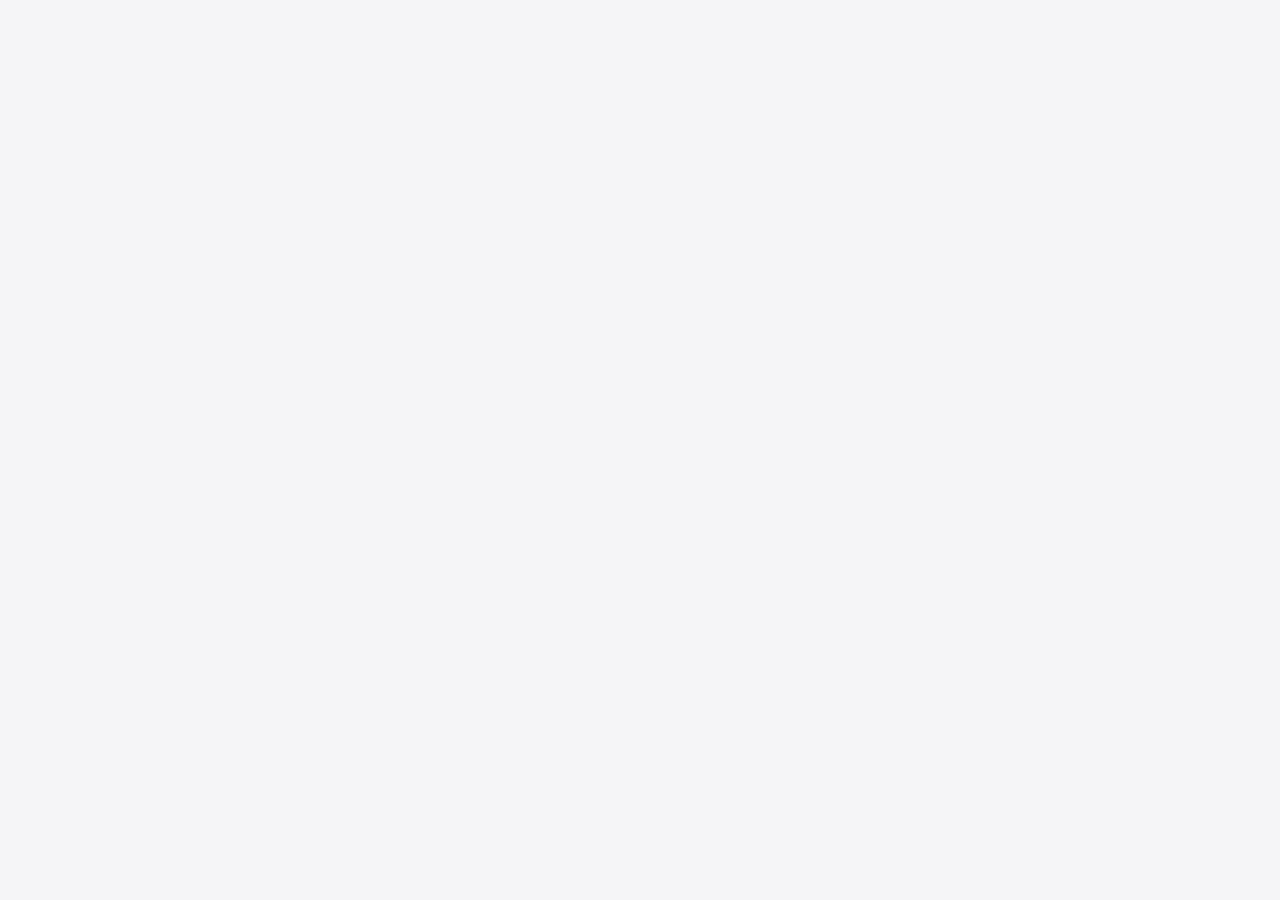
==== 译者决策工作台_公开双模式版/index.html @ 1ce60af8 "Fail closed if workspace account isolation cannot complete" ====
<!doctype html>
<html lang="zh-CN">
<head>
<meta charset="utf-8">
<meta name="viewport" content="width=device-width,initial-scale=1">
<title>Transhelper · Workspace</title>
<style>
html,body{height:100%;margin:0;background:#f5f5f7}
#app{display:block;width:100%;height:100%;border:0}
#status{position:fixed;inset:0;display:none;place-items:center;background:#f5f5f7;color:#607083;font:14px -apple-system,BlinkMacSystemFont,"PingFang SC",sans-serif;z-index:2}
#status[hidden]{display:none}
#account-entry{display:none;position:fixed;right:18px;top:12px;z-index:4;padding:7px 12px;border:1px solid #d6dfe7;border-radius:999px;background:#fffefef2;box-shadow:0 2px 9px #0000000b;color:#3e5770;text-decoration:none;font:12px -apple-system,BlinkMacSystemFont,'PingFang SC',sans-serif}
#account-entry:focus-visible{outline:2px solid #2d70a8;outline-offset:2px}
body.th-header-integrated #account-entry,body.th-header-integrated #tw-cloud-status{display:none!important}
#th-account-panel[hidden]{display:none!important}
#th-account-panel{position:fixed;inset:0;z-index:1000;display:flex;align-items:center;justify-content:center;padding:18px;background:rgba(20,34,54,.36)}
#th-account-dialog{position:relative;width:min(820px,100%);height:min(760px,calc(100vh - 36px));background:#f5f6f8;border-radius:14px;box-shadow:0 20px 70px rgba(18,32,50,.25);overflow:hidden}
#th-account-frame{display:block;width:100%;height:100%;border:0}
#th-account-close{position:absolute;right:12px;top:10px;z-index:1;display:grid;place-items:center;width:32px;height:32px;border:1px solid #d5dee9;background:#fff;border-radius:8px;color:#405770;cursor:pointer;font-size:20px;line-height:1}
#th-account-close:focus-visible{outline:2px solid #2868a6;outline-offset:2px}
@media(max-width:650px){#th-account-panel{padding:0}#th-account-dialog{width:100%;height:100%;border-radius:0}}
@media(max-width:650px){#account-entry{right:10px;top:10px;padding:6px 9px;font-size:11px}}
#status p{margin:0 0 14px}
#status a{color:#1266d6}
</style>
<link rel="preload" href="/transhelper-theme.css?v=6" as="style">
<link rel="preload" href="/transhelper-header-layout.js?v=3" as="script">
<link rel="preload" href="/transhelper-workflow-ui.js?v=3" as="script">
<link rel="preload" href="/transhelper-brand.js?v=3" as="script">
<link rel="preload" href="/transhelper-sidebar-context.js?v=2" as="script">
<link rel="stylesheet" href="/transhelper-shell-experience.css?v=3">
</head>
<body>
<a id="account-entry" href="/account.html" aria-label="打开账户与云端">账户与云端</a>
<div id="th-account-panel" hidden><div id="th-account-dialog" role="dialog" aria-modal="true" aria-label="账户与云端"><button type="button" id="th-account-close" aria-label="关闭账户与云端">×</button><iframe id="th-account-frame" title="账户与云端"></iframe></div></div>
<div id="status" role="status"><div><p id="message">正在打开 Transhelper…</p><p><a href="/atelier-core.html">直接进入工作台</a></p></div></div>
<iframe id="app" title="Transhelper · Workspace" allow="clipboard-read; clipboard-write"></iframe>
<script src="/tw-account-workspace.js?v=1"></script>
<script>
(function(){
const panel=document.getElementById("th-account-panel");
const accountFrame=document.getElementById("th-account-frame");
const accountClose=document.getElementById("th-account-close");
let priorFocus=null;
window.openAccountPanel=function(){priorFocus=document.activeElement;if(!accountFrame.getAttribute("src"))accountFrame.src="/account.html";panel.hidden=false;accountClose.focus();};
window.closeAccountPanel=function(){panel.hidden=true;if(priorFocus&&typeof priorFocus.focus==="function")priorFocus.focus();};
accountClose.addEventListener("click",window.closeAccountPanel);
panel.addEventListener("click",e=>{if(e.target===panel)window.closeAccountPanel();});
document.addEventListener("keydown",e=>{if(e.key==="Escape"&&!panel.hidden)window.closeAccountPanel();});
document.getElementById("account-entry").addEventListener("click",e=>{e.preventDefault();window.openAccountPanel();});
'use strict';
const app=document.getElementById('app');
const status=document.getElementById('status');
const message=document.getElementById('message');
let finished=false;
function show(){
 if(finished)return;
 finished=true;
 status.hidden=true;
 status.style.display='none';
 try{
  const d=app.contentDocument;
  if(!d)return;
  const packed=d.getElementById('week8-packed');
  const paramFrame=d.getElementById('paramFrame');
  const openSource=()=>{
   if(paramFrame&&packed){
    const source=d.querySelector('[data-step="source"]');
    if(source)source.click();
   }
  };
  // Prefer the embedded player's native media picker for same-origin playback.
  // A direct File selection in that frame avoids cross-frame File transfer issues.
  if(!d.getElementById('th-native-video-import-bridge')){
   const bridge=d.createElement('script');
   bridge.id='th-native-video-import-bridge';
   bridge.textContent=`(function(){
     document.addEventListener('click',function(event){
       const button=event.target.closest&&event.target.closest('#importVideo');
       if(!button)return;
       event.preventDefault();event.stopImmediatePropagation();
       const original=proj();
       if(!original.videoMode){
         const project=openNewSubtitleProject(original,'字幕项目');
         const entry=videoEditors.get(project.id);
         toast('字幕工作台已打开，请点击播放器顶部「打开媒体」选择视频');
         entry?.frame.scrollIntoView({behavior:'smooth',block:'start'});
         return;
       }
       const entry=videoEditors.get(original.id);
       let picker=null;
       try{picker=entry?.frame.contentDocument?.getElementById('media-file')}catch(error){}
       if(picker){picker.click();return;}
       toast('请在下方字幕编辑器中点击「打开媒体」选择视频');
       entry?.frame.scrollIntoView({behavior:'smooth',block:'start'});
     },true);
   })();`;
   d.head.appendChild(bridge);
  }

  // Focused subtitle editing layout: hide text-only controls in video/OCR modes.
  if(!d.getElementById('th-focused-subtitles-loader')){
   const simplified=d.createElement('script');
   simplified.id='th-focused-subtitles-loader';
   simplified.src='/transhelper-subtitle-simplify.js?v=1';
   simplified.onerror=()=>console.warn('Focused subtitle layout unavailable; original editor remains accessible.');
   d.head.appendChild(simplified);
  }
  // Install the persistence guard BEFORE the source step creates the OCR iframe.
  // Invalid old IndexedDB snapshots remain stored and are never forwarded to TW_RESTORE.
  if(!d.getElementById('tw-week8-restore-safety-loader')){
   const restoreGuard=d.createElement('script');
   restoreGuard.id='tw-week8-restore-safety-loader';
   restoreGuard.src='/week8-restore-safety.js';
   restoreGuard.onload=openSource;
   restoreGuard.onerror=()=>{console.warn('OCR snapshot restore guard unavailable.');openSource();};
   d.head.appendChild(restoreGuard);
  }else openSource();
  if(!d.getElementById('tw-review-loader')){
   const patch=d.createElement('script');
   patch.id='tw-review-loader';
   patch.src='/atelier-review-enhancements.js';
   patch.onerror=()=>console.warn('Review enhancement unavailable; original editor remains operational.');
   d.head.appendChild(patch);
  }
  if(!d.getElementById('tw-week8-geometry-loader')){
   const geometry=d.createElement('script');
   geometry.id='tw-week8-geometry-loader';
   geometry.src='/week8-native-geometry.js';
   geometry.onerror=()=>console.warn('Native Week8 geometry controls unavailable.');
   d.head.appendChild(geometry);
  }
  // Read-only/passive continuity guard: no override of the core editor or OCR engine.
  if(!d.getElementById('tw-continuity-loader')){
   const continuity=d.createElement('script');
   continuity.id='tw-continuity-loader';
   continuity.src='/tw-continuity-guard.js';
   continuity.onerror=()=>console.warn('Workspace recovery unavailable; native editor and exports remain operational.');
   d.head.appendChild(continuity);
  }
  // Load the optional theme after the existing enhancement scripts.
  // No mutation of persisted state, OCR geometry, or translation content.
  if(!d.getElementById('transhelper-theme')){
   const theme=d.createElement('link');
   theme.id='transhelper-theme';theme.rel='stylesheet';theme.href='/transhelper-theme.css?v=6';
   theme.onerror=()=>console.warn('Transhelper theme unavailable; original layout remains operational.');
   d.head.appendChild(theme);
  }
  if(!d.getElementById('transhelper-brand-loader')){
   const brand=d.createElement('script');
   brand.id='transhelper-brand-loader';brand.src='/transhelper-brand.js?v=3';
   brand.onerror=()=>console.warn('Transhelper branding unavailable.');
   d.head.appendChild(brand);
  }
  if(!d.getElementById('transhelper-workflow-ui-loader')){
   const workflow=d.createElement('script');
   workflow.id='transhelper-workflow-ui-loader';
   workflow.src='/transhelper-workflow-ui.js?v=3';
   workflow.onerror=()=>console.warn('Optional Transhelper UI refinement unavailable.');
   d.head.appendChild(workflow);
  }
  if(!d.getElementById('transhelper-ai-progress-loader')){
   const progress=d.createElement('script');
   progress.id='transhelper-ai-progress-loader';
   progress.src='/transhelper-ai-progress.js?v=1';
   progress.onerror=()=>console.warn('AI progress display unavailable; original AI actions remain operational.');
   d.head.appendChild(progress);
  }
  if(!d.getElementById('th-draft-layout-style')){
   const sheet=d.createElement('link');
   sheet.id='th-draft-layout-style';sheet.rel='stylesheet';
   sheet.href='/transhelper-draft-layout.css?v=1';
   d.head.appendChild(sheet);
  }
  if(!d.getElementById('th-draft-layout-loader')){
   const draftLayout=d.createElement('script');
   draftLayout.id='th-draft-layout-loader';
   draftLayout.src='/transhelper-draft-layout.js?v=1';
   draftLayout.onerror=()=>console.warn('Draft prompt layout unavailable; native editor remains operational.');
   d.head.appendChild(draftLayout);
  }
  if(!d.getElementById('transhelper-quick-actions-style')){
   const sheet=d.createElement('link');
   sheet.id='transhelper-quick-actions-style';
   sheet.rel='stylesheet';sheet.href='/transhelper-quick-actions.css?v=3';
   sheet.onerror=()=>console.warn('Quick actions theme unavailable.');
   d.head.appendChild(sheet);
  }
  if(!d.getElementById('transhelper-quick-actions-loader')){
   const quick=d.createElement('script');
   quick.id='transhelper-quick-actions-loader';
   quick.src='/transhelper-quick-actions.js?v=2';
   quick.onerror=()=>console.warn('Quick actions unavailable; original AI and backup controls remain accessible.');
   d.head.appendChild(quick);
  }
  if(!d.getElementById('transhelper-export-scope-style')){
   const sheet=d.createElement('link');
   sheet.id='transhelper-export-scope-style';
   sheet.rel='stylesheet';sheet.href='/transhelper-export-scope.css?v=1';
   sheet.onerror=()=>console.warn('Export scope styling unavailable.');
   d.head.appendChild(sheet);
  }
  if(!d.getElementById('transhelper-export-scope-loader')){
   const scope=d.createElement('script');
   scope.id='transhelper-export-scope-loader';
   scope.src='/transhelper-export-scope.js?v=1';
   scope.onerror=()=>console.warn('Optional export scope chooser unavailable; native exports remain accessible.');
   d.head.appendChild(scope);
  }
  // Visual-only header bridge. Never replaces native controls or their listeners.
  // Preserve native OCR behavior while reusing an existing blank parameter project.
  if(!d.getElementById('th-ocr-project-guard-loader')){
   const guard=d.createElement('script');
   guard.id='th-ocr-project-guard-loader';
   guard.src='/transhelper-ocr-project-guard.js?v=1';
   guard.onerror=()=>console.warn('OCR project reuse guard unavailable; original OCR remains operational.');
   d.head.appendChild(guard);
  }
  if(!d.getElementById('th-ai-provider-label-loader')){
   const provider=d.createElement('script');
   provider.id='th-ai-provider-label-loader';
   provider.src='/transhelper-ai-provider-label.js?v=1';
   provider.onerror=()=>console.warn('AI provider label unavailable.');
   d.head.appendChild(provider);
  }
  if(!d.getElementById('th-project-settings-style')){
   const sheet=d.createElement('link');
   sheet.id='th-project-settings-style';sheet.rel='stylesheet';
   sheet.href='/transhelper-project-settings.css?v=3';
   sheet.onerror=()=>console.warn('Project settings presentation styles unavailable.');
   d.head.appendChild(sheet);
  }
  if(!d.getElementById('th-project-settings-loader')){
   const settings=d.createElement('script');
   settings.id='th-project-settings-loader';
   settings.src='/transhelper-project-settings.js?v=3';
   settings.onerror=()=>console.warn('Project settings presentation enhancement unavailable.');
   d.head.appendChild(settings);
  }
  // Presentation-only navigation swap; native workflow buttons stay intact.
  if(!d.getElementById('th-navigation-swap-style')){
   const sheet=d.createElement('link');
   sheet.id='th-navigation-swap-style';sheet.rel='stylesheet';
   sheet.href='/transhelper-navigation-swap.css?v=1';
   sheet.onerror=()=>console.warn('Navigation swap style unavailable; original layout remains usable.');
   d.head.appendChild(sheet);
  }
  if(!d.getElementById('th-navigation-swap-loader')){
   const layout=d.createElement('script');
   layout.id='th-navigation-swap-loader';
   layout.src='/transhelper-navigation-swap.js?v=1';
   layout.onerror=()=>console.warn('Navigation swap unavailable; original layout remains usable.');
   d.head.appendChild(layout);
  }
  if(!d.getElementById('th-header-layout-loader')){
   const layout=d.createElement('script');
   layout.id='th-header-layout-loader';
   layout.src='/transhelper-header-layout.js?v=3';
   layout.onerror=()=>console.warn('Optional header layout unavailable; original controls remain available.');
   d.head.appendChild(layout);
  }
  if(!d.getElementById('th-sidebar-context-style')){
   const sheet=d.createElement('link');sheet.rel='stylesheet';
   sheet.id='th-sidebar-context-style';
   sheet.href='/transhelper-sidebar-context.css?v=4';
   d.head.appendChild(sheet);
  }
  if(!d.getElementById('th-sidebar-context-loader')){
   const script=d.createElement('script');
   script.id='th-sidebar-context-loader';
   script.src='/transhelper-sidebar-context.js?v=2';
   script.onerror=()=>console.warn('Sidebar context enhancement unavailable.');
   d.head.appendChild(script);
  }
  // Last, isolated visual polish. No listeners or state changes.
  if(!d.getElementById('th-experience-style')){
   const visual=d.createElement('link');
   visual.id='th-experience-style';visual.rel='stylesheet';
   visual.href='/transhelper-experience.css?v=3';
   d.head.appendChild(visual);
  }
  if(!d.getElementById('tw-week8-safety-loader')){
   const enhancement=d.createElement('script');
   enhancement.id='tw-week8-safety-loader';
   enhancement.src='/week8-review-safety.js';
   enhancement.onerror=()=>console.warn('Week8 review enhancements unavailable.');
   d.head.appendChild(enhancement);
  }
 }catch(e){console.warn('Atelier enhancement unavailable:',e);}
}
app.addEventListener('load',show);
app.addEventListener('error',()=>{
 message.textContent='页面加载失败，请点击下方链接直接进入工作台。';
 status.style.display='grid';
});

// Outer-frame observer: independent of internal workspace lexical variables.
(function(){
'use strict';
const seen=new WeakSet();
const urls=new WeakMap();
let lastFile=null;
function chooseVideo(doc){
 const videos=Array.from(doc.querySelectorAll('video'));
 return videos.sort((a,b)=>((b.clientWidth||b.width||0)*(b.clientHeight||b.height||0))-((a.clientWidth||a.width||0)*(a.clientHeight||a.height||0)))[0];
}
function prepare(doc){
 if(seen.has(doc))return;
 const picker=doc.querySelector('#media-file');
 const video=chooseVideo(doc);
 if(!picker||!video)return;
 seen.add(doc);

 // Replace oversized native Safari video chrome only in the embedded editor.
 const bar=doc.createElement('div');
 bar.id='th-compact-player-controls';
 const css=doc.createElement('style');css.id='th-compact-player-style';
 css.textContent=[
 '#player-crop{position:relative!important;overflow:hidden!important;min-width:0}',
 '#player-crop #player{display:block!important;width:100%!important;height:auto!important;max-height:380px!important;min-height:0!important;aspect-ratio:16/9!important;object-fit:contain!important}',
 '#th-compact-player-controls{position:absolute;bottom:9px;left:12px;right:12px;z-index:12;display:flex;align-items:center;gap:10px;min-height:44px;padding:5px 11px;border-radius:12px;background:rgba(15,29,40,.78);color:#fff;box-sizing:border-box;backdrop-filter:blur(12px);font:13px/1.2 -apple-system,BlinkMacSystemFont,"PingFang SC",sans-serif}',
 '#th-compact-player-controls button{color:#fff;background:transparent;border:0;border-radius:7px;font:inherit;min-height:30px;min-width:30px;padding:3px 5px;cursor:pointer;white-space:nowrap}',
 '#th-compact-player-controls button:hover,#th-compact-player-controls button:focus-visible{background:rgba(255,255,255,.17)}',
 '#th-compact-player-controls input[type=range]{width:auto;flex:1 1 50px;min-width:30px;max-width:100%;margin:0;accent-color:#fff;height:18px;padding:0}',
 '#th-compact-player-controls .th-volume{flex:0 1 66px;max-width:66px}',
 '#th-compact-player-controls .th-time{font-variant-numeric:tabular-nums;white-space:nowrap;font-size:12px}',
 '@media(max-width:560px){#th-compact-player-controls{gap:5px;left:5px;right:5px;padding:4px 6px}#th-compact-player-controls .th-volume{display:none}}',
 '.embedded .desk{min-width:0;grid-template-columns:minmax(0,1fr) minmax(0,1fr)}',
 '.embedded .desk > .panel{min-width:0;overflow:hidden}',
 '.embedded .panelhead{min-width:0;flex-wrap:wrap}',
 '.embedded #media-info{overflow-wrap:anywhere;font-size:13px}',
 '.embedded .video-workflow{min-width:0}',
 '@media(max-width:1050px){.embedded .desk{grid-template-columns:minmax(0,1fr)}}'
 ].join('\n');
 doc.head.appendChild(css);
 bar.innerHTML='<button type="button" class="th-play" aria-label="播放或暂停">▶</button><span class="th-time">00:00</span><input class="th-progress" type="range" min="0" max="1000" value="0" aria-label="视频播放位置"><span class="th-time th-total">00:00</span><button type="button" class="th-mute" aria-label="静音">◖))</button><input class="th-volume" type="range" min="0" max="1" step=".05" value="1" aria-label="音量"><button type="button" class="th-fullscreen" aria-label="全屏">⛶</button>';
 const area=doc.querySelector('#player-crop')||video.parentElement;
 area.appendChild(bar);
 video.controls=false;video.removeAttribute('controls');
 const play=bar.querySelector('.th-play'),progress=bar.querySelector('.th-progress'),elapsed=bar.querySelector('.th-time'),total=bar.querySelector('.th-total'),mute=bar.querySelector('.th-mute'),volume=bar.querySelector('.th-volume'),fullscreen=bar.querySelector('.th-fullscreen');
 const fmt=n=>{if(!Number.isFinite(n)||n<0)return '00:00';const s=Math.floor(n);return String(Math.floor(s/60)).padStart(2,'0')+':'+String(s%60).padStart(2,'0');};
 const update=()=>{
  play.textContent=video.paused?'▶':'❚❚';
  elapsed.textContent=fmt(video.currentTime);total.textContent=fmt(video.duration);
  if(!progress.matches(':active'))progress.value=Number.isFinite(video.duration)&&video.duration>0?Math.round(video.currentTime/video.duration*1000):0;
  mute.textContent=video.muted||video.volume===0?'◖×':'◖))';
  volume.value=video.muted?0:video.volume;
 };
 play.onclick=()=>{if(video.paused)video.play().catch(()=>{});else video.pause();};
 progress.oninput=()=>{if(Number.isFinite(video.duration)&&video.duration>0)video.currentTime=video.duration*Number(progress.value)/1000;};
 mute.onclick=()=>{video.muted=!video.muted;update();};
 volume.oninput=()=>{video.volume=Number(volume.value);video.muted=video.volume===0;update();};
 fullscreen.onclick=()=>{if(doc.fullscreenElement)doc.exitFullscreen?.();else area.requestFullscreen?.();};
 video.addEventListener('click',()=>{if(video.paused)video.play().catch(()=>{});else video.pause();});
 for(const type of ['timeupdate','durationchange','loadedmetadata','play','pause','volumechange','emptied'])video.addEventListener(type,update);
 update();

 const status=doc.createElement('div');
 status.id='th-playback-status';
 status.style.cssText='display:none;background:#fff2e5;color:#8b3d16;padding:10px 12px;margin:8px;border-radius:9px;font:13px/1.5 -apple-system,BlinkMacSystemFont,PingFang SC,sans-serif';
 status.setAttribute('role','status');
 (video.parentElement||doc.body).appendChild(status);
 const warn=msg=>{status.textContent=msg;status.style.display=msg?'block':'none';};
 const current=()=>chooseVideo(doc)||video;
 function diagnose(v){
  const code=v.error?.code;
  if(code===3||code===4)return '当前浏览器无法解码该文件。请检查编码格式：建议 H.264 视频及 AAC 音频的 MP4。';
  return '视频文件未成功连接播放器。请点击「打开媒体」重新选择原视频。';
 }
 let serial=0;
 // Bind the selected local File automatically. No manual relink is required.
 picker.addEventListener('change',()=>{
  const file=picker.files?.[0];
  if(!file||(!file.type.startsWith('video/')&&!file.type.startsWith('audio/')))return;
  lastFile=file;
  const ticket=++serial;
  warn('');
  const connect=()=>{
   if(ticket!==serial)return;
   const v=current();
   if(!v)return;
   if(v.readyState>=2&&Number.isFinite(v.duration)&&v.duration>0){warn('');return;}
   const existing=urls.get(v);
   if(existing&&v.src===existing&&v.networkState!==3)return;
   if(existing){try{doc.defaultView.URL.revokeObjectURL(existing)}catch(_){}}
   const blob=doc.defaultView.URL.createObjectURL(file);
   urls.set(v,blob);
   v.pause();v.src=blob;v.preload='auto';v.muted=false;v.volume=1;v.load();
  };
  // Let the editor commit its text/metadata, then attach the same File directly
  // to the actual visible player. A later pass catches late DOM/player replacement.
  doc.defaultView.setTimeout(connect,0);
  doc.defaultView.setTimeout(connect,400);
  doc.defaultView.setTimeout(()=>{
   if(ticket!==serial)return;
   const v=current();
   if(v&&v.readyState>=1&&Number.isFinite(v.duration)&&v.duration>0){warn('');return;}
   connect();
   doc.defaultView.setTimeout(()=>{
    if(ticket!==serial)return;
    const now=current();
    if(now&&now.readyState>=1&&Number.isFinite(now.duration)&&now.duration>0)warn('');
    else warn(diagnose(now||video));
   },3500);
  },1200);
 },true);
 doc.addEventListener('loadedmetadata',e=>{if(e.target.tagName==='VIDEO'&&Number.isFinite(e.target.duration)&&e.target.duration>0)warn('');},true);
 doc.addEventListener('error',e=>{if(e.target.tagName==='VIDEO')warn(diagnose(e.target));},true);
 // Keep the existing file picker for restored projects with no browser File handle.
 // Put destructive cleanup in the subtitle editor's quick actions, not the player.
 const reset=doc.createElement('button');
 reset.type='button';reset.id='th-clear-subtitle-all';
 reset.textContent='清空全部内容';
 reset.style.cssText='padding:7px 11px;border:1px solid #d6a3a3;border-radius:8px;background:#fff;color:#a12727;cursor:pointer';
 reset.addEventListener('click',()=>doc.defaultView.THVideoFlow?.clearAll?.());
 const quick=[...doc.querySelectorAll('section,aside,.panel,.toolbar,.bar')].find(el=>
   [...el.children].some(child=>/^快捷操作$/.test((child.textContent||'').trim())));
 const target=quick||doc.getElementById('video-history')?.parentElement||doc.querySelector('.video-workflow .bar');
 if(target)target.appendChild(reset);
}
function walk(frame,depth){
 if(depth>5)return;
 let doc;
 try{doc=frame.contentDocument;}catch(_){return;}
 if(!doc)return;
 prepare(doc);
 for(const child of doc.querySelectorAll('iframe'))walk(child,depth+1);
}
setInterval(()=>{try{walk(document.getElementById('app'),0)}catch(_){}},800);
})();

const auto=document.createElement('script');auto.src='/tw-cloud-auto-backup.js?v=1';auto.defer=true;auto.onerror=()=>console.warn('Cloud auto-backup helper unavailable; manual backup remains accessible.');document.head.appendChild(auto);
window.thWorkspaceOpen().then(()=>{app.src='/atelier-core.html';}).catch(e=>{console.error('Workspace identity guard:',e);message.textContent='项目保护检查失败，请刷新重试';status.style.display='grid';});
setTimeout(()=>{
 if(!finished){
  message.textContent='工作台加载时间较长。可以点击下方链接直接进入工作台。';
  status.style.display='grid';
  // Avoid permanently obscuring an already rendered frame.
  try{
   const d=app.contentDocument;
   if(d && d.body && (d.getElementById('week8-packed') || d.querySelector('.app'))){show();return;}
  }catch(e){}
 }
},6000);
})();
</script>
</body>
</html>
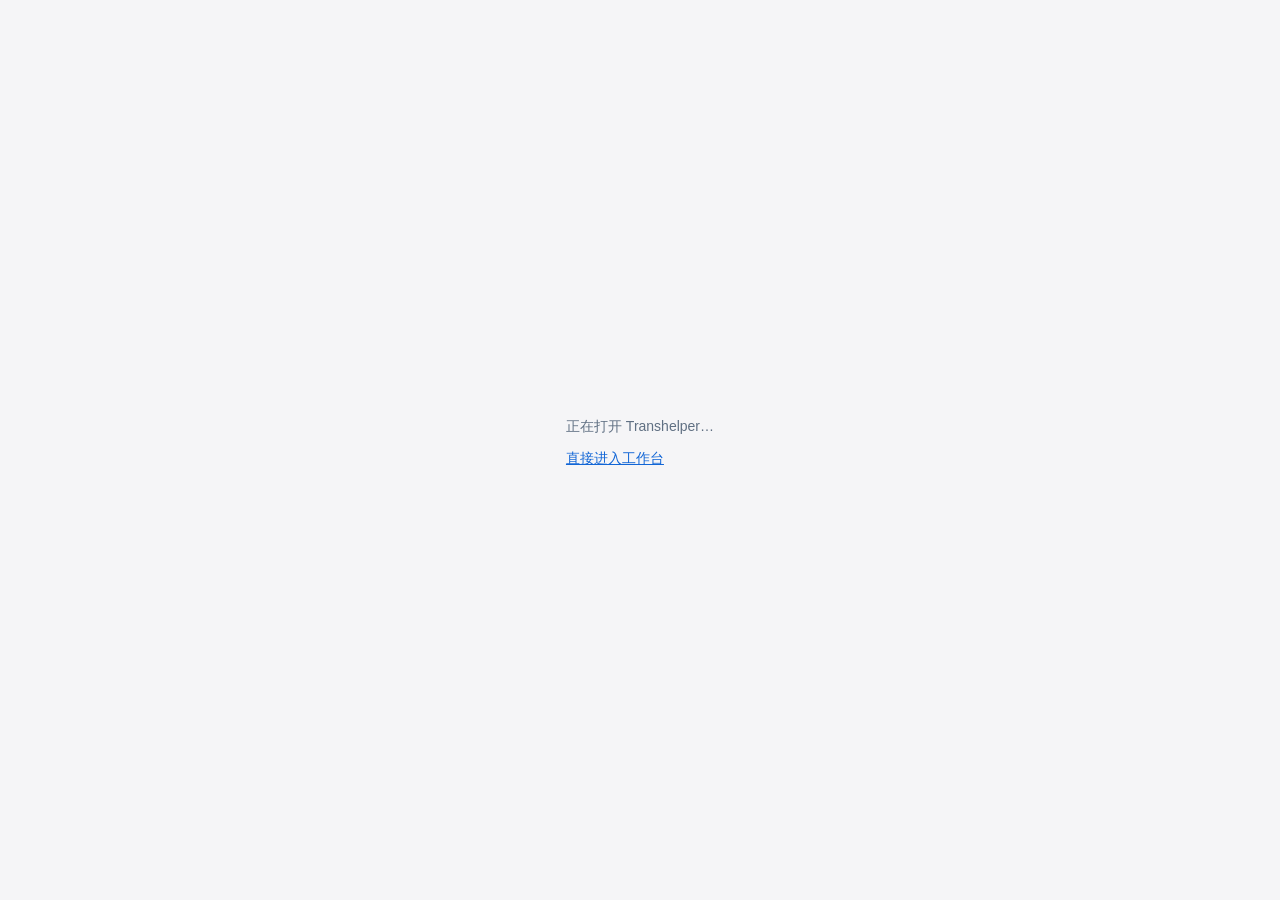
==== commit 954ad768: "Prevent legacy sidebar flash by revealing workspace only after navigation layout mounts" ====
--- a/译者决策工作台_公开双模式版/index.html
+++ b/译者决策工作台_公开双模式版/index.html
@@ -6,8 +6,8 @@
 <title>Transhelper · Workspace</title>
 <style>
 html,body{height:100%;margin:0;background:#f5f5f7}
-#app{display:block;width:100%;height:100%;border:0}
-#status{position:fixed;inset:0;display:none;place-items:center;background:#f5f5f7;color:#607083;font:14px -apple-system,BlinkMacSystemFont,"PingFang SC",sans-serif;z-index:2}
+#app{display:block;width:100%;height:100%;border:0;visibility:hidden}
+#status{position:fixed;inset:0;display:grid;place-items:center;background:#f5f5f7;color:#607083;font:14px -apple-system,BlinkMacSystemFont,"PingFang SC",sans-serif;z-index:2}
 #status[hidden]{display:none}
 #account-entry{display:none;position:fixed;right:18px;top:12px;z-index:4;padding:7px 12px;border:1px solid #d6dfe7;border-radius:999px;background:#fffefef2;box-shadow:0 2px 9px #0000000b;color:#3e5770;text-decoration:none;font:12px -apple-system,BlinkMacSystemFont,'PingFang SC',sans-serif}
 #account-entry:focus-visible{outline:2px solid #2d70a8;outline-offset:2px}
@@ -56,8 +56,9 @@
 function show(){
  if(finished)return;
  finished=true;
- status.hidden=true;
- status.style.display='none';
+ // Keep the original editor invisible until the final navigation layout is mounted.
+ // This prevents the old left-side 4-step layout flashing on screen.
+ message.textContent='正在准备翻译工作台…';
  try{
   const d=app.contentDocument;
   if(!d)return;
@@ -78,21 +79,17 @@
      document.addEventListener('click',function(event){
        const button=event.target.closest&&event.target.closest('#importVideo');
        if(!button)return;
-       event.preventDefault();event.stopImmediatePropagation();
-       const original=proj();
-       if(!original.videoMode){
-         const project=openNewSubtitleProject(original,'字幕项目');
-         const entry=videoEditors.get(project.id);
-         toast('字幕工作台已打开，请点击播放器顶部「打开媒体」选择视频');
-         entry?.frame.scrollIntoView({behavior:'smooth',block:'start'});
-         return;
-       }
-       const entry=videoEditors.get(original.id);
-       let picker=null;
-       try{picker=entry?.frame.contentDocument?.getElementById('media-file')}catch(error){}
-       if(picker){picker.click();return;}
-       toast('请在下方字幕编辑器中点击「打开媒体」选择视频');
-       entry?.frame.scrollIntoView({behavior:'smooth',block:'start'});
+       // In text projects the hidden native command is the authoritative
+       // subtitle-project creator. Keep all its native state/persistence logic.
+       const nativeCreate=document.getElementById('openSubtitleProject');
+       if(!nativeCreate)return; // Existing subtitle project: native media picker.
+       event.preventDefault();
+       event.stopImmediatePropagation();
+       nativeCreate.click();
+       requestAnimationFrame(function(){
+         const frame=document.querySelector('#videoWorkspace iframe');
+         if(frame)frame.scrollIntoView({block:'start',behavior:'smooth'});
+       });
      },true);
    })();`;
    d.head.appendChild(bridge);
@@ -287,6 +284,20 @@
    d.head.appendChild(enhancement);
   }
  }catch(e){console.warn('Atelier enhancement unavailable:',e);}
+ const started=Date.now();
+ (function reveal(){
+  let doc;try{doc=app.contentDocument}catch(_){}
+  if(doc?.body?.classList.contains('th-navigation-swapped')){
+   app.style.visibility='visible';
+   status.hidden=true;status.style.display='none';
+   return;
+  }
+  if(Date.now()-started>6500){
+   message.textContent='工作台界面未完成初始化。请刷新重试，或点击下方链接直接进入。';
+   status.style.display='grid';return;
+  }
+  setTimeout(reveal,60);
+ })();
 }
 app.addEventListener('load',show);
 app.addEventListener('error',()=>{
@@ -444,5 +455,47 @@
 },6000);
 })();
 </script>
+<script>
+/* Isolated subtitle route: only intercept subtitle launch, leave translation workflow intact. */
+(function(){
+ const URL='/subtitle-editor.html';
+ function install(doc){
+  if(!doc||doc.__thSubtitleRouteInstalled)return;
+  doc.__thSubtitleRouteInstalled=true;
+  doc.addEventListener('click',function(e){
+   const btn=e.target.closest&&e.target.closest('#openSubtitleProject,#importVideo,[data-open-subtitle-editor]');
+   if(!btn)return;
+   e.preventDefault();e.stopPropagation();e.stopImmediatePropagation();
+   window.location.assign(URL);
+  },true);
+ }
+ function reconcileEntry(doc){
+  // Reuse the original media-import control: it inherits the exact styling of
+  // the TXT/Word and OCR buttons. Do not introduce an extra styled button.
+  const video=doc.getElementById('importVideo');
+  const native=doc.getElementById('openSubtitleProject');
+  const redundant=doc.getElementById('th-standalone-subtitle-link');
+  if(redundant)redundant.remove();
+  if(video){
+   video.style.removeProperty('display');
+   video.style.removeProperty('visibility');
+   video.removeAttribute('aria-hidden');
+   video.removeAttribute('tabindex');
+   video.textContent='导入视频';
+   video.title='进入字幕编辑器，导入视频或音频';
+  }
+  if(native&&native!==video){
+   native.style.setProperty('display','none','important');
+   native.setAttribute('aria-hidden','true');
+   native.tabIndex=-1;
+  }
+ }
+ function walk(doc,depth){
+  if(!doc||depth>4)return;install(doc);reconcileEntry(doc);
+  for(const frame of doc.querySelectorAll('iframe')){try{if(frame.contentDocument)walk(frame.contentDocument,depth+1)}catch(_){}}
+ }
+ setInterval(()=>{try{walk(document,0)}catch(_){}},600);
+})();
+</script>
 </body>
 </html>
